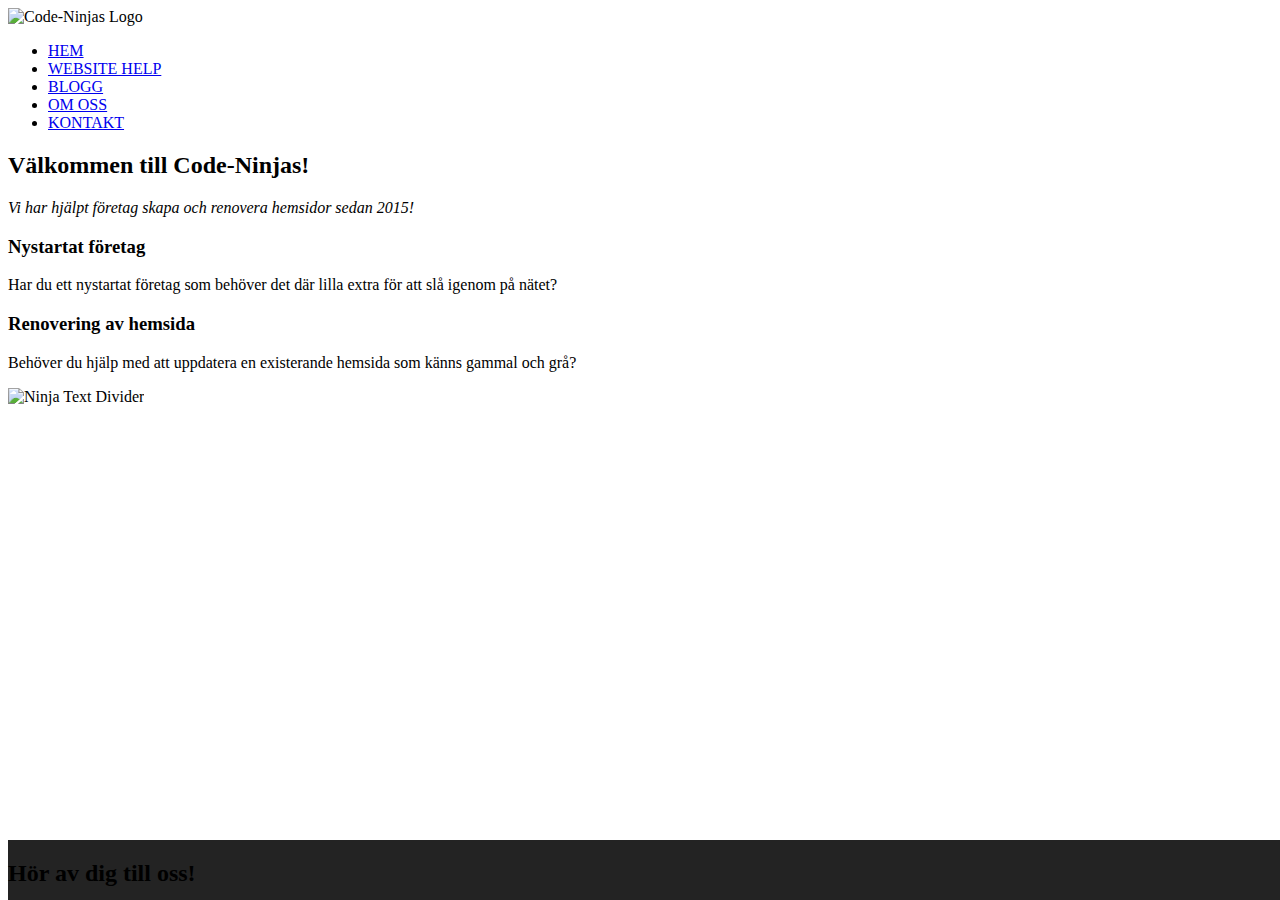
==== index.html @ 0b1a7564 "added css for the footer to stay at the bottom" ====
<!DOCTYPE html>
<html>
  <head>
    <meta charset="utf-8">
    <title>Bootstrap-Ninjas - Hem</title>
    <link rel="stylesheet" href="css/bootstrap.css" media="screen" title="no title" charset="utf-8">
    <link rel="stylesheet" href="css/main.css" media="screen" title="no title" charset="utf-8">
  </head>
  <body>
    <div class="container">
      <header class="page-header">
        <img src="img/CODE-NINJA_logo2.png" alt="Code-Ninjas Logo">
        <ul class="nav nav-tabs">
          <li class="active"><a href="index.html">HEM</a></li>
          <li><a href="help.html">WEBSITE HELP</a></li>
          <li><a href="blog.html">BLOGG</a></li>
          <li><a href="about.html">OM OSS</a></li>
          <li><a href="contact.html">KONTAKT</a></li>
        </ul>
      </header>
    </div>
    <div class="container">
      <main>
        <h2>Välkommen till Code-Ninjas!</h2>
        <p><em>Vi har hjälpt företag skapa och renovera hemsidor sedan 2015!</em></p>
        <h3>Nystartat företag</h3>
        <p>Har du ett nystartat företag som behöver det där lilla extra för att slå igenom på nätet?</p>
        <h3>Renovering av hemsida</h3>
        <p>Behöver du hjälp med att uppdatera en existerande hemsida som känns gammal och grå?</p>
        <img src="img/ninjadivider2.png" alt="Ninja Text Divider">
      </main>
    </div>
    <footer class="footer">
      <div class="container">
        <h2>Hör av dig till oss!</h2>
      </div>
    </footer>


    <script src="https://code.jquery.com/jquery-2.1.4.min.js" charset="utf-8"></script>
    <script src="js/bootstrap.js" charset="utf-8"></script>
  </body>
</html>
---- css/main.css ----
html {
  position: relative;
  min-height: 100%;
}

body {
  margin-bottom: 60px;
}

.footer {
  position: absolute;
  bottom: 0;
  width: 100%;
  height: 60px;
  background-color: #232323;
}
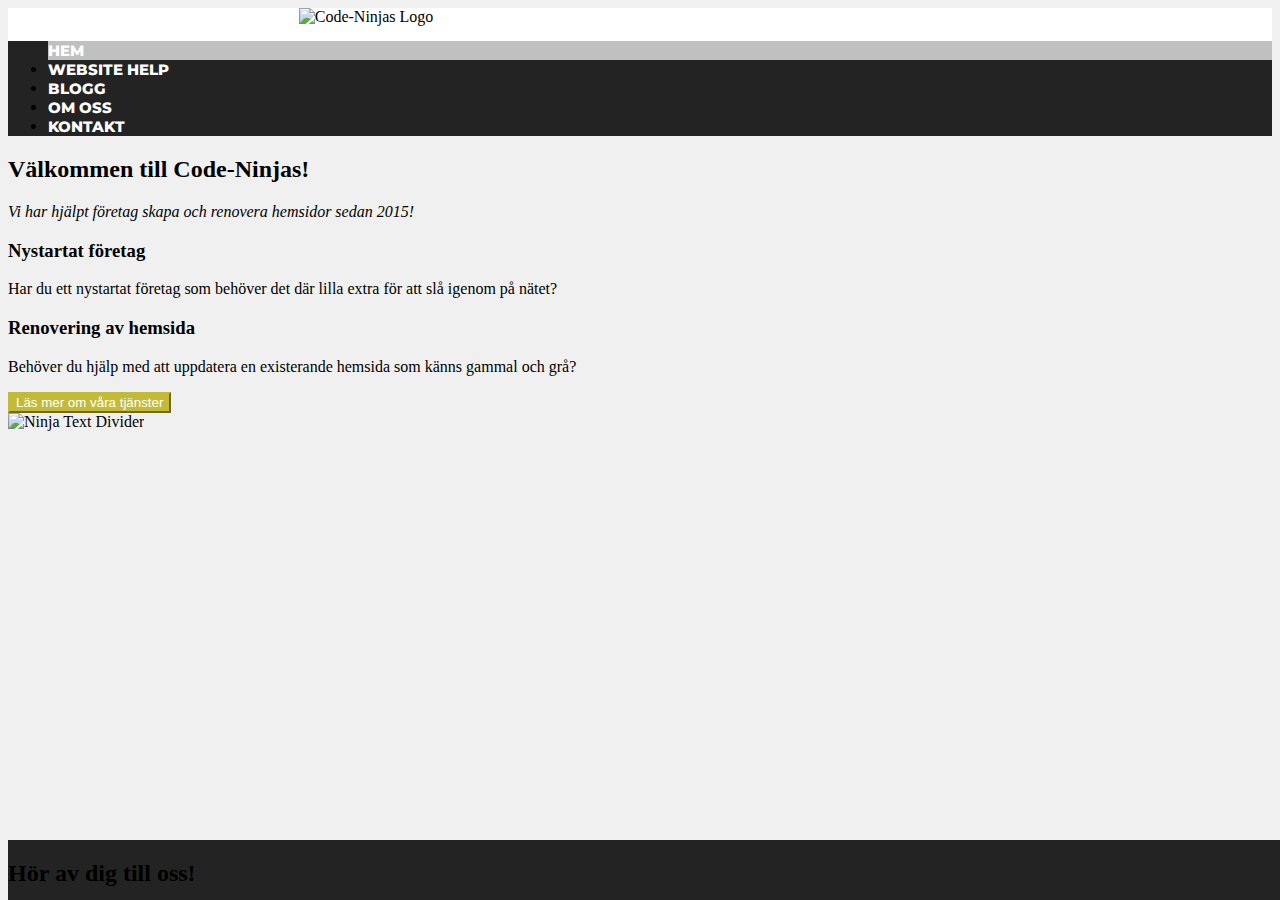
==== commit 02a90205: "img centering" ====
--- a/index.html
+++ b/index.html
@@ -3,34 +3,53 @@
   <head>
     <meta charset="utf-8">
     <title>Bootstrap-Ninjas - Hem</title>
+    <link href='https://fonts.googleapis.com/css?family=Montserrat:400,700|Droid+Sans:400,700' rel='stylesheet' type='text/css'>
     <link rel="stylesheet" href="css/bootstrap.css" media="screen" title="no title" charset="utf-8">
     <link rel="stylesheet" href="css/main.css" media="screen" title="no title" charset="utf-8">
   </head>
   <body>
-    <div class="container">
-      <header class="page-header">
-        <img src="img/CODE-NINJA_logo2.png" alt="Code-Ninjas Logo">
-        <ul class="nav nav-tabs">
-          <li class="active"><a href="index.html">HEM</a></li>
-          <li><a href="help.html">WEBSITE HELP</a></li>
-          <li><a href="blog.html">BLOGG</a></li>
-          <li><a href="about.html">OM OSS</a></li>
-          <li><a href="contact.html">KONTAKT</a></li>
-        </ul>
-      </header>
+    <div class="topContainer">
+      <div class="container">
+        <header class="page-header">
+          <img src="img/CODE-NINJA_logo2.png" alt="Code-Ninjas Logo" class="headerLogo">
+          <nav class="navbar navbar-inverse">
+            <ul class="nav nav-tabs nav-justified">
+              <li class="active"><a href="index.html">HEM</a></li>
+              <li><a href="help.html">WEBSITE HELP</a></li>
+              <li><a href="blog.html">BLOGG</a></li>
+              <li><a href="about.html">OM OSS</a></li>
+              <li><a href="contact.html">KONTAKT</a></li>
+            </ul>
+          </nav>
+        </header>
+      </div>
     </div>
     <div class="container">
       <main>
-        <h2>Välkommen till Code-Ninjas!</h2>
-        <p><em>Vi har hjälpt företag skapa och renovera hemsidor sedan 2015!</em></p>
-        <h3>Nystartat företag</h3>
-        <p>Har du ett nystartat företag som behöver det där lilla extra för att slå igenom på nätet?</p>
-        <h3>Renovering av hemsida</h3>
-        <p>Behöver du hjälp med att uppdatera en existerande hemsida som känns gammal och grå?</p>
-        <img src="img/ninjadivider2.png" alt="Ninja Text Divider">
+        <div class="col-md-12">
+          <h2>Välkommen till Code-Ninjas!</h2>
+          <p><em>Vi har hjälpt företag skapa och renovera hemsidor sedan 2015!</em></p>
+        </div>
+
+        <div class="col-md-12">
+          <h3>Nystartat företag</h3>
+          <p>Har du ett nystartat företag som behöver det där lilla extra för att slå igenom på nätet?</p>
+        </div>
+
+        <div class="col-md-12">
+          <h3>Renovering av hemsida</h3>
+          <p>Behöver du hjälp med att uppdatera en existerande hemsida som känns gammal och grå?</p>
+        </div>
+
+        <button type="button" class="btn btn-primary btn-lg"><a href="help.html">Läs mer om våra tjänster</a></button>
       </main>
     </div>
-    <footer class="footer">
+
+    <div class="container">
+      <img src="img/ninjadivider2.png" alt="Ninja Text Divider">
+    </div>
+
+    <footer class="footer col-md-12">
       <div class="container">
         <h2>Hör av dig till oss!</h2>
       </div>
--- a/css/main.css
+++ b/css/main.css
@@ -5,6 +5,7 @@
 
 body {
   margin-bottom: 60px;
+  background-color: #F0F0F0;
 }
 
 .footer {
@@ -14,3 +15,60 @@
   height: 60px;
   background-color: #232323;
 }
+
+.topContainer {
+  background-color: #FFF;
+  width: 100%;
+}
+
+
+/* bootstrap overrides */
+
+
+
+a {
+  color: #FFF;
+  text-decoration: none;
+}
+
+li > a:hover {
+  color: #FFF;
+}
+
+button > a:hover {
+  color: #FFF
+}
+
+.navbar {
+  border: 0px;
+  font-family: 'Montserrat', sans-serif;
+  font-weight: 800;
+  font-size: 15px;
+  border-radius: 0px;
+}
+
+.headerLogo {
+  width: 50%;
+  margin-left: 23%;
+
+}
+
+.navbar-inverse {
+  background-color: #232323;
+  border-color: #C0C0C0;
+}
+
+ul > li.active {
+  color: #232323;
+  background-color: #C0C0C0;
+}
+
+.btn-primary {
+  background-color: #C3BB38;
+  border-color: #C3BB38;
+}
+
+.btn-primary:hover {
+  background-color: #5C5C5C;
+  border-color: #5C5C5C;
+}
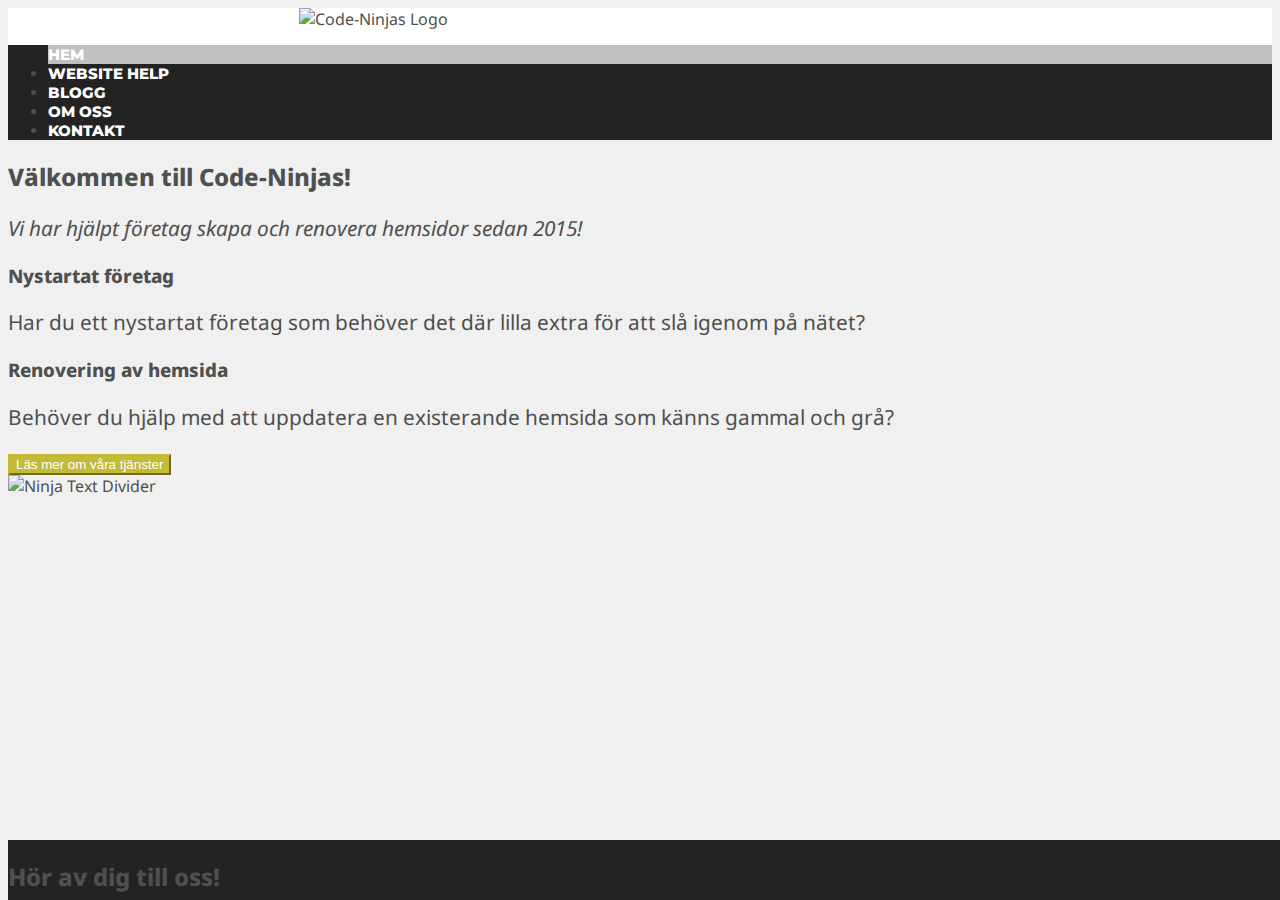
==== commit d4745921: "added font to body" ====
--- a/index.html
+++ b/index.html
@@ -46,7 +46,7 @@
     </div>
 
     <div class="container">
-      <img src="img/ninjadivider2.png" alt="Ninja Text Divider">
+      <img src="img/ninjadivider2.png" class="ninjaDivider" alt="Ninja Text Divider">
     </div>
 
     <footer class="footer col-md-12">
--- a/css/main.css
+++ b/css/main.css
@@ -6,6 +6,16 @@
 body {
   margin-bottom: 60px;
   background-color: #F0F0F0;
+  font-family: 'Droid Sans', sans-serif;
+  color: #4F4F4F;
+}
+
+h1, h2, h3, h4, h5, h6 {
+  font-weight: 800;
+}
+
+p {
+  font-size: 1.3em;
 }
 
 .footer {
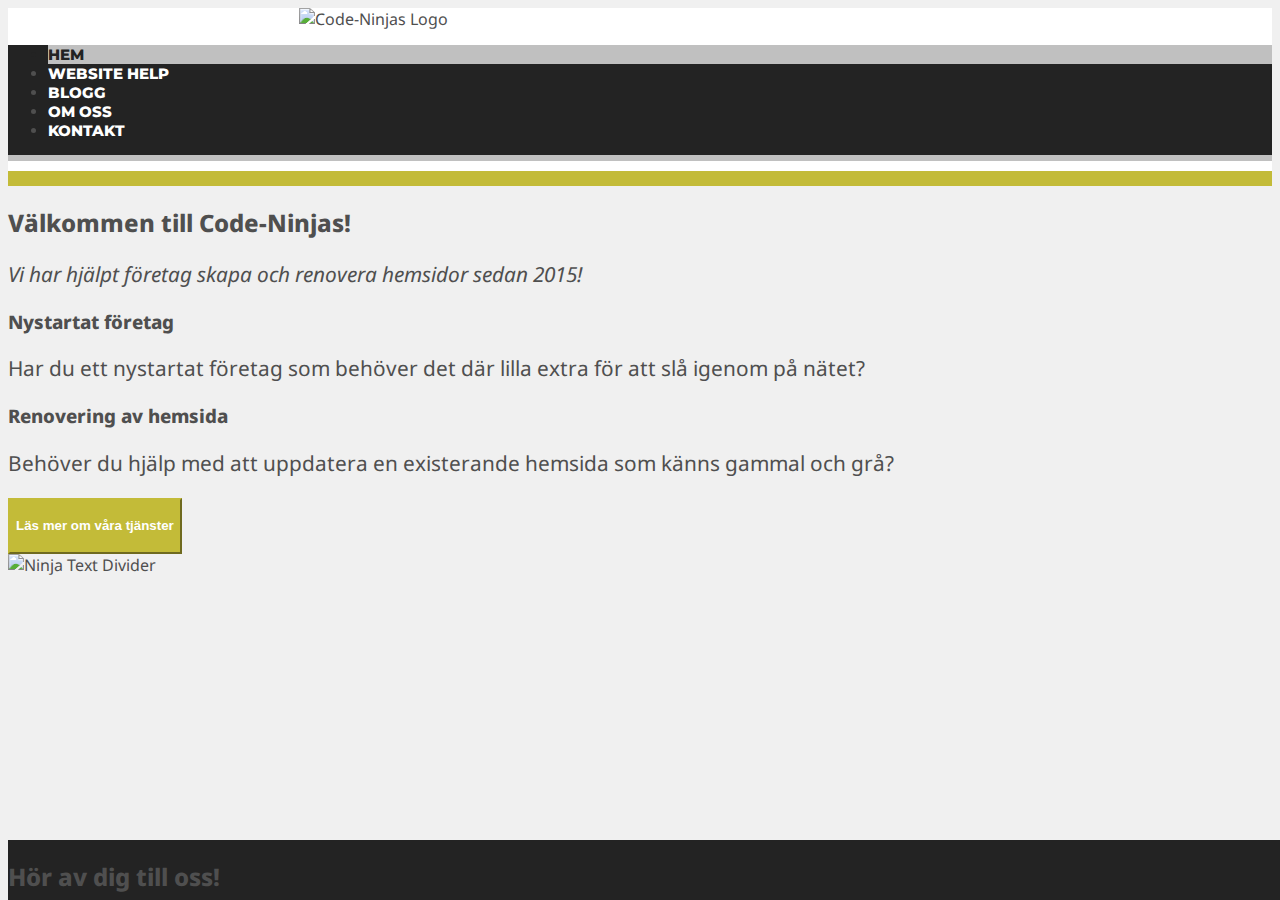
==== commit 4af2371b: "nav bar changes, added .topContainer for easy layout" ====
--- a/index.html
+++ b/index.html
@@ -24,6 +24,7 @@
         </header>
       </div>
     </div>
+    
     <div class="container">
       <main>
         <div class="col-md-12">
@@ -41,7 +42,7 @@
           <p>Behöver du hjälp med att uppdatera en existerande hemsida som känns gammal och grå?</p>
         </div>
 
-        <button type="button" class="btn btn-primary btn-lg"><a href="help.html">Läs mer om våra tjänster</a></button>
+        <button type="button" class="btn btn-primary btn-lg"><a href="help.html"><h4>Läs mer om våra tjänster</h4></a></button>
       </main>
     </div>
 
--- a/css/main.css
+++ b/css/main.css
@@ -34,11 +34,40 @@
 
 /* bootstrap overrides */
 
-
+.page-header {
+  border-bottom: 15px solid #C3BB38;
+  padding-bottom: 0px;
+  margin: 0px;
+}
 
 a {
   color: #FFF;
   text-decoration: none;
+}
+
+.active > a {
+  background-color: #C0C0C0;
+}
+
+.nav-tabs.nav-justified > li > a {
+  border-bottom: 0px;
+  border-radius: 0px;
+}
+
+.nav-tabs > li.active > a, .nav-tabs > li.active > a:hover, .nav-tabs > li.active > a:focus {
+  color: #232323;
+  cursor: default;
+  background-color: #C0C0C0;
+  border: 0px;
+  border-bottom-color: transparent;
+}
+
+.nav-tabs.nav-justified > .active > a, .nav-tabs.nav-justified > .active > a:hover, .nav-tabs.nav-justified > .active > a:focus {
+  border-bottom: 0px;
+}
+
+.nav-tabs.nav-justified > .active > a, .nav-tabs.nav-justified > .active > a:hover, .nav-tabs.nav-justified > .active > a:focus {
+     border: 0px;
 }
 
 li > a:hover {
@@ -55,6 +84,9 @@
   font-weight: 800;
   font-size: 15px;
   border-radius: 0px;
+  margin-bottom: 10px;
+  min-height: 0px;
+  border-bottom: 6px solid #C0C0C0;
 }
 
 .headerLogo {
@@ -65,13 +97,15 @@
 
 .navbar-inverse {
   background-color: #232323;
-  border-color: #C0C0C0;
 }
 
 ul > li.active {
   color: #232323;
   background-color: #C0C0C0;
+  padding: 0px;
+
 }
+
 
 .btn-primary {
   background-color: #C3BB38;
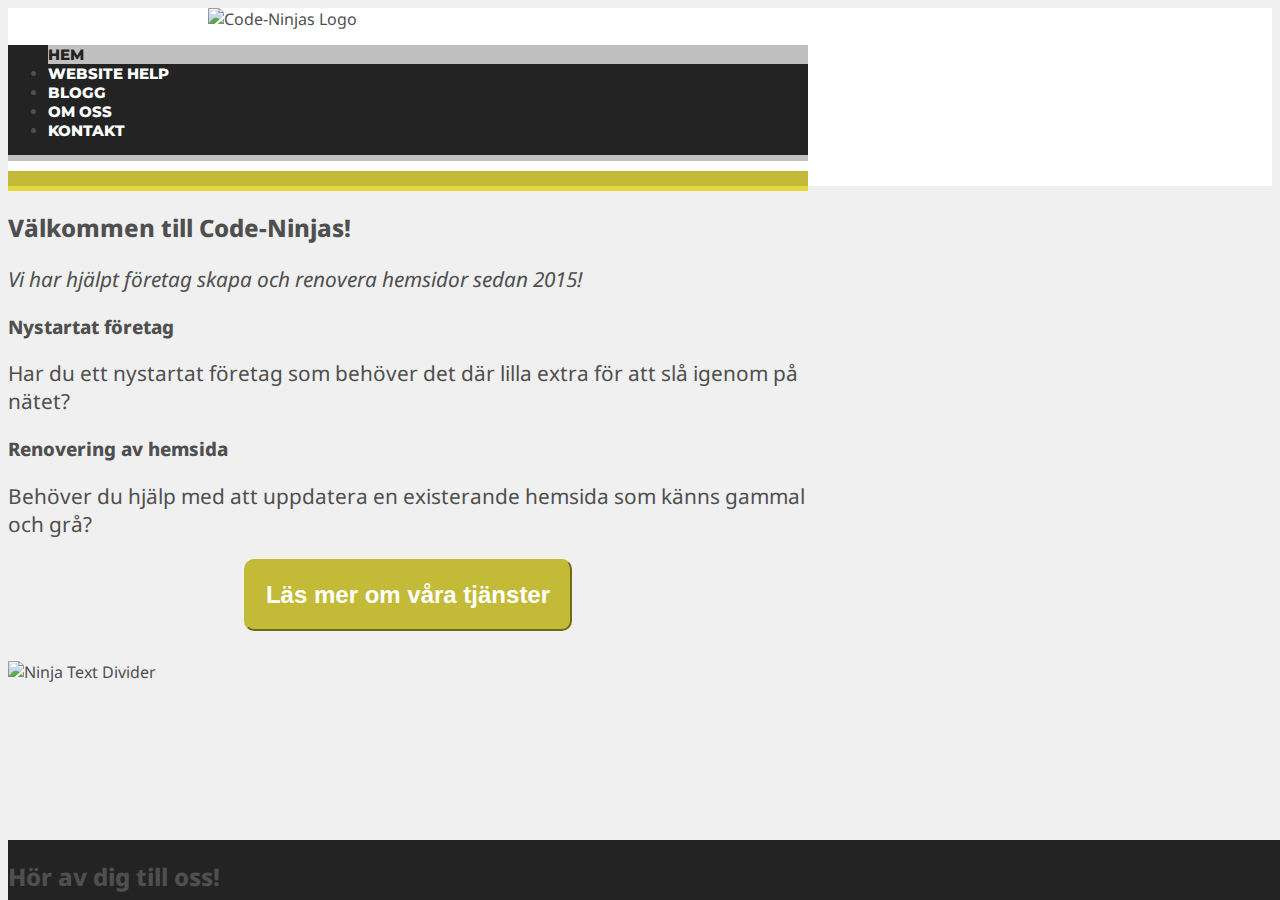
==== commit 5d4f577f: "centered picture and minimized max width" ====
--- a/index.html
+++ b/index.html
@@ -24,7 +24,7 @@
         </header>
       </div>
     </div>
-    
+
     <div class="container">
       <main>
         <div class="col-md-12">
@@ -40,13 +40,13 @@
         <div class="col-md-12">
           <h3>Renovering av hemsida</h3>
           <p>Behöver du hjälp med att uppdatera en existerande hemsida som känns gammal och grå?</p>
+        <button type="button" class="btn btn-primary btn-lg"><a href="help.html">Läs mer om våra tjänster</a></button>
         </div>
 
-        <button type="button" class="btn btn-primary btn-lg"><a href="help.html"><h4>Läs mer om våra tjänster</h4></a></button>
       </main>
     </div>
 
-    <div class="container">
+    <div class="container ninjaDividerDiv">
       <img src="img/ninjadivider2.png" class="ninjaDivider" alt="Ninja Text Divider">
     </div>
 
--- a/css/main.css
+++ b/css/main.css
@@ -8,6 +8,15 @@
   background-color: #F0F0F0;
   font-family: 'Droid Sans', sans-serif;
   color: #4F4F4F;
+}
+
+main {
+  border-top: 5px solid #E3D93B;
+}
+
+img {
+  display: block;
+  margin: 0 auto;
 }
 
 h1, h2, h3, h4, h5, h6 {
@@ -32,7 +41,12 @@
 }
 
 
-/* bootstrap overrides */
+/**************************
+     BOOTSTRAP OVERRIDES
+***************************/
+.container {
+  max-width: 800px;
+}
 
 .page-header {
   border-bottom: 15px solid #C3BB38;
@@ -91,9 +105,18 @@
 
 .headerLogo {
   width: 50%;
-  margin-left: 23%;
 
 }
+
+.ninjaDividerDiv {
+  max-width: 500px;
+}
+
+.ninjaDivider {
+  width: 100%;
+  margin-top: 30px;
+}
+
 
 .navbar-inverse {
   background-color: #232323;
@@ -103,13 +126,19 @@
   color: #232323;
   background-color: #C0C0C0;
   padding: 0px;
-
 }
 
 
 .btn-primary {
+  display: block;
+  margin: 0 auto;
+  margin-top: 20px;
+  padding: 20px;
   background-color: #C3BB38;
   border-color: #C3BB38;
+  font-size: 1.5em;
+  font-weight: 800;
+  border-radius: 10px;
 }
 
 .btn-primary:hover {
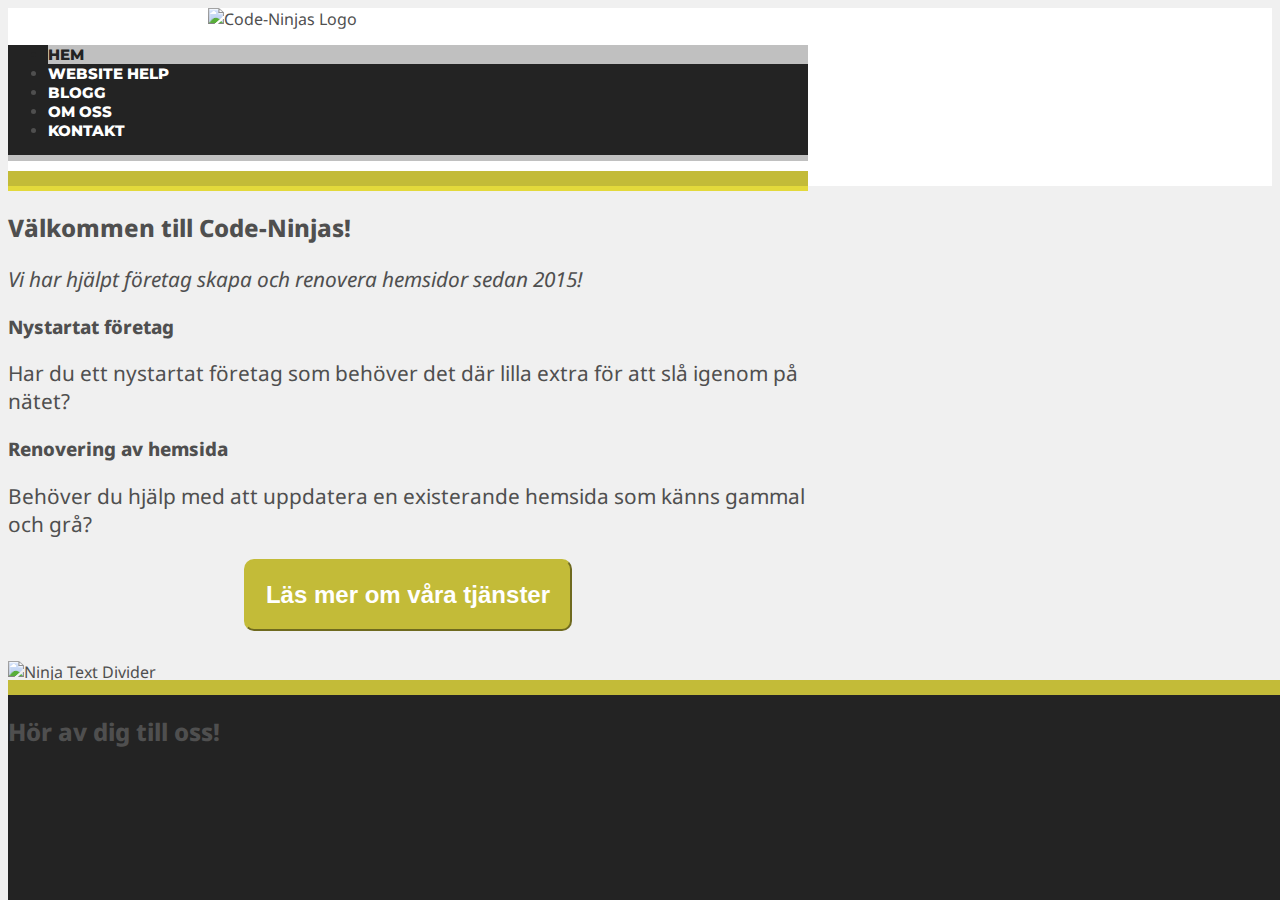
==== commit 1c99c526: "started with the footer" ====
--- a/index.html
+++ b/index.html
@@ -40,7 +40,7 @@
         <div class="col-md-12">
           <h3>Renovering av hemsida</h3>
           <p>Behöver du hjälp med att uppdatera en existerande hemsida som känns gammal och grå?</p>
-        <button type="button" class="btn btn-primary btn-lg"><a href="help.html">Läs mer om våra tjänster</a></button>
+          <button type="button" class="btn btn-primary btn-lg"><a href="help.html">Läs mer om våra tjänster</a></button>
         </div>
 
       </main>
--- a/css/main.css
+++ b/css/main.css
@@ -4,7 +4,7 @@
 }
 
 body {
-  margin-bottom: 60px;
+  margin-bottom: 205px;
   background-color: #F0F0F0;
   font-family: 'Droid Sans', sans-serif;
   color: #4F4F4F;
@@ -31,8 +31,9 @@
   position: absolute;
   bottom: 0;
   width: 100%;
-  height: 60px;
+  height: 205px;
   background-color: #232323;
+  border-top: 15px solid #C3BB38;
 }
 
 .topContainer {
@@ -105,7 +106,6 @@
 
 .headerLogo {
   width: 50%;
-
 }
 
 .ninjaDividerDiv {
@@ -126,8 +126,17 @@
   color: #232323;
   background-color: #C0C0C0;
   padding: 0px;
+
 }
 
+.img-responsive {
+  width: 80%;
+  border: 8px solid #C3BB38;
+  background-color: #E3D93B;
+  padding: 4px;
+  border-radius: 10px;
+  display: inline;
+}
 
 .btn-primary {
   display: block;
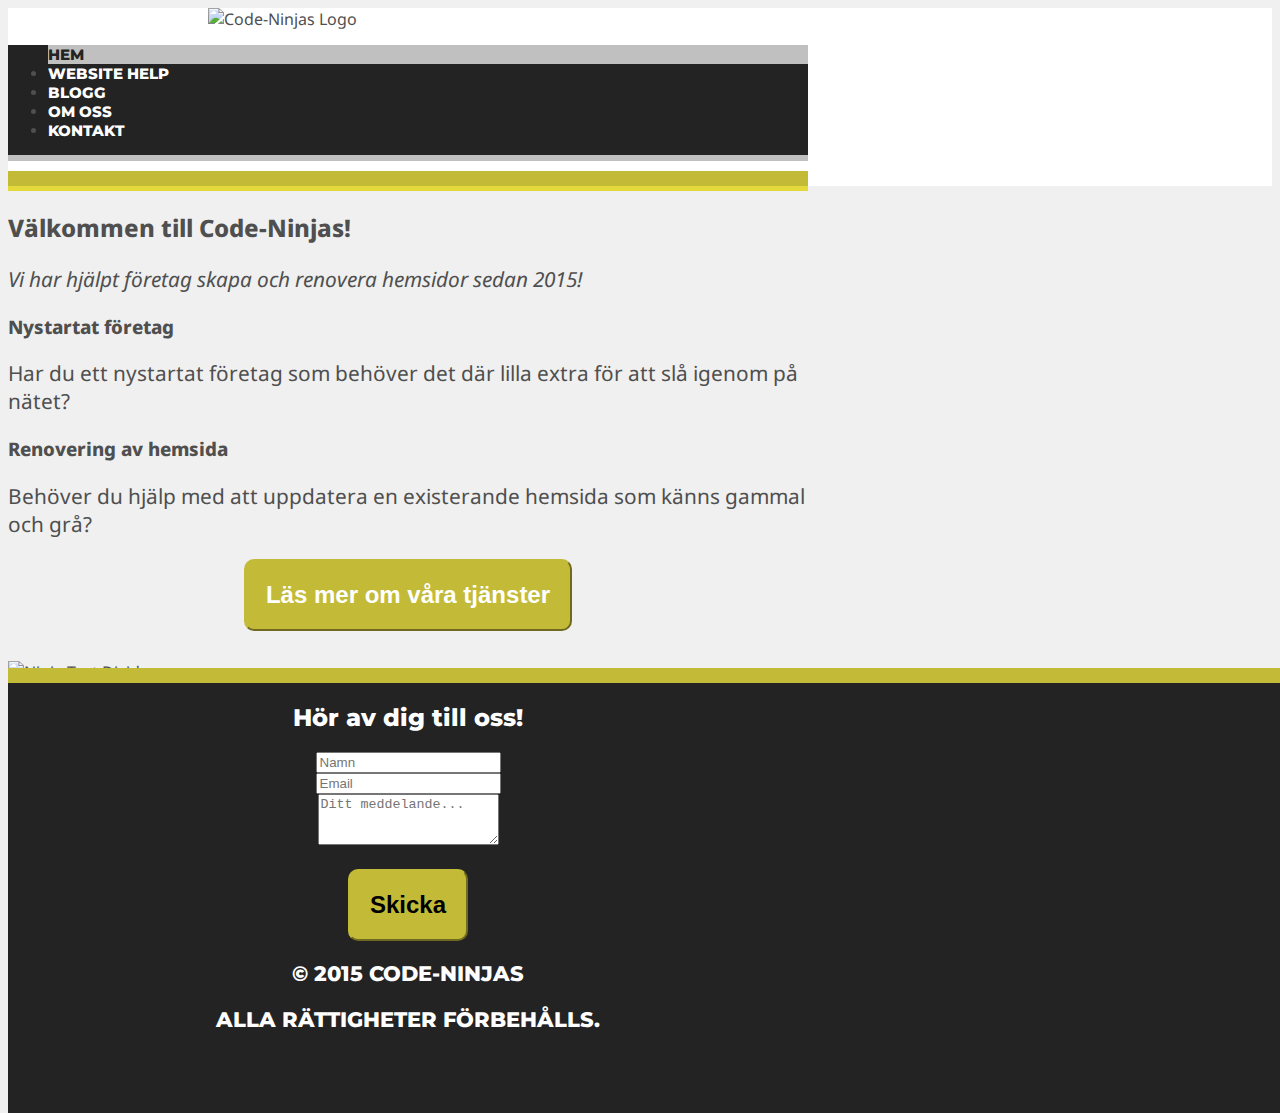
==== commit ccf0e19a: "Merge pull request #3 from NairyHipples/gh-pages" ====
--- a/index.html
+++ b/index.html
@@ -51,8 +51,27 @@
     </div>
 
     <footer class="footer col-md-12">
-      <div class="container">
+      <div class="container footerText">
         <h2>Hör av dig till oss!</h2>
+        <form>
+          <div class="row">
+            <div class="form-group col-md-6">
+              <input type="name" class="form-control" placeholder="Namn">
+            </div>
+            <div class="form-group col-md-6">
+              <input type="email" class="form-control" placeholder="Email">
+          </div>
+
+          </div>
+          <div class="form-group">
+            <textarea class="form-control" rows="3" placeholder="Ditt meddelande..."></textarea>
+          </div>
+          <button type="submit" class="btn btn-primary btn-lg">Skicka</button>
+        </form>
+      </div>
+      <div class="container footerText">
+        <p>&#169; 2015 CODE-NINJAS</p>
+        <p>ALLA RÄTTIGHETER FÖRBEHÅLLS.</p>
       </div>
     </footer>
 
--- a/css/main.css
+++ b/css/main.css
@@ -4,7 +4,7 @@
 }
 
 body {
-  margin-bottom: 205px;
+  margin-bottom: 430px;
   background-color: #F0F0F0;
   font-family: 'Droid Sans', sans-serif;
   color: #4F4F4F;
@@ -31,9 +31,11 @@
   position: absolute;
   bottom: 0;
   width: 100%;
-  height: 205px;
+  height: 430px;
+  color: #FFF;
   background-color: #232323;
   border-top: 15px solid #C3BB38;
+  text-align: center;
 }
 
 .topContainer {
@@ -131,6 +133,7 @@
 
 .img-responsive {
   width: 80%;
+  margin-bottom: 30px;
   border: 8px solid #C3BB38;
   background-color: #E3D93B;
   padding: 4px;
@@ -140,8 +143,7 @@
 
 .btn-primary {
   display: block;
-  margin: 0 auto;
-  margin-top: 20px;
+  margin: 20px auto;
   padding: 20px;
   background-color: #C3BB38;
   border-color: #C3BB38;
@@ -154,3 +156,8 @@
   background-color: #5C5C5C;
   border-color: #5C5C5C;
 }
+
+.footerText {
+  font-family: 'Montserrat', sans-serif;
+  font-weight: 800;
+}
